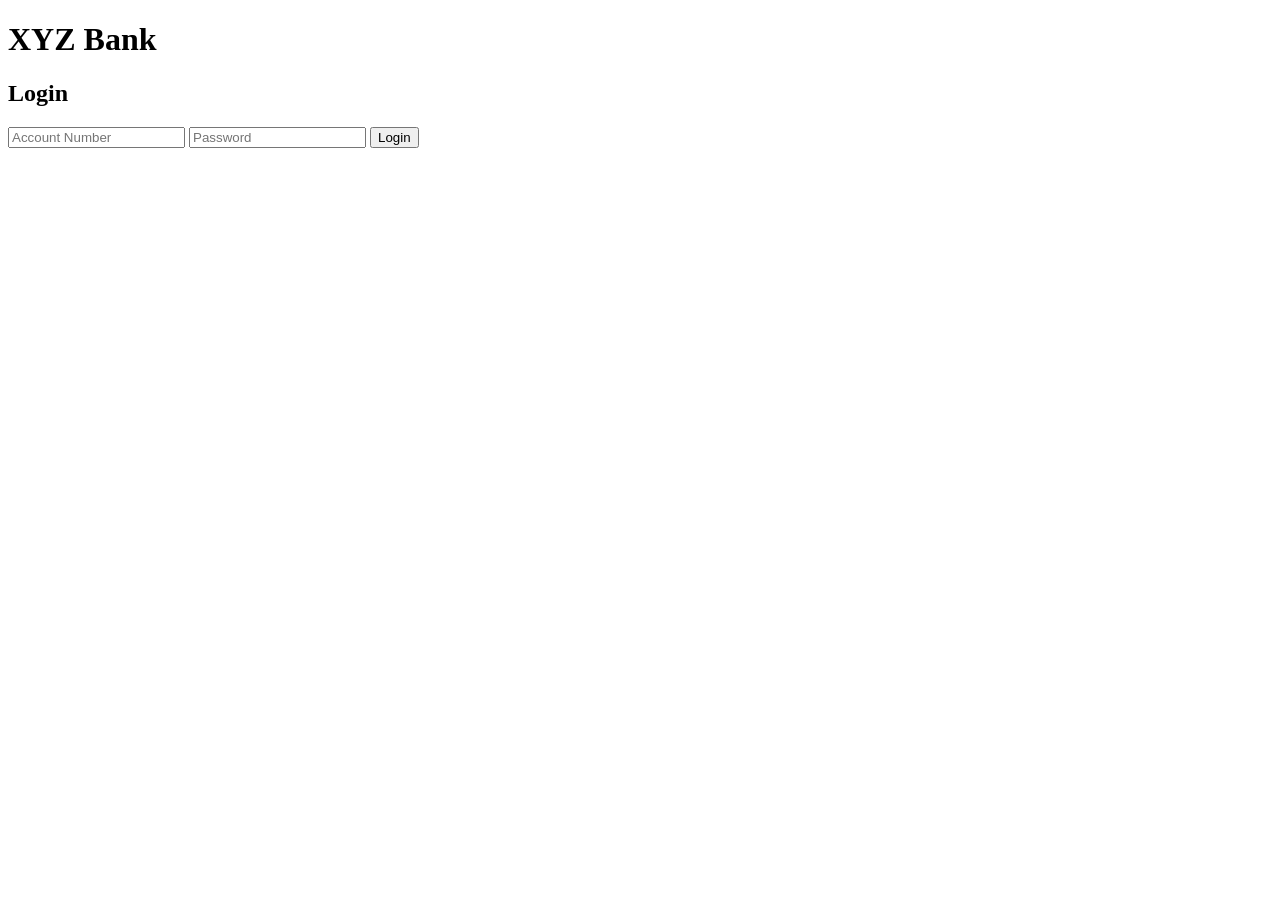
==== app/static/login.html @ 82e76b80 "Feature: login page" ====
<!DOCTYPE html>
<html lang="en">
<head>
    <meta charset="UTF-8">
    <meta name="viewport" content="width=device-width, initial-scale=1.0">
    <title>Welcome to XYZ Bank</title>

    <link rel="stylesheet" href="http://localhost:8000/static/style.css">
</head>
<body>
    <h1>XYZ Bank</h1>
    <div class="login-card">
        <h2>Login</h2>
        <input type="text" id="login-owner" placeholder="Account Number">
        <input type="password" id="login-pin" placeholder="Password">
        <button onclick="login()">Login</button>
        <p id="login-result"></p>
    </div>

    <script src="http://localhost:8000/static/login.js"></script>
</body>
</html>
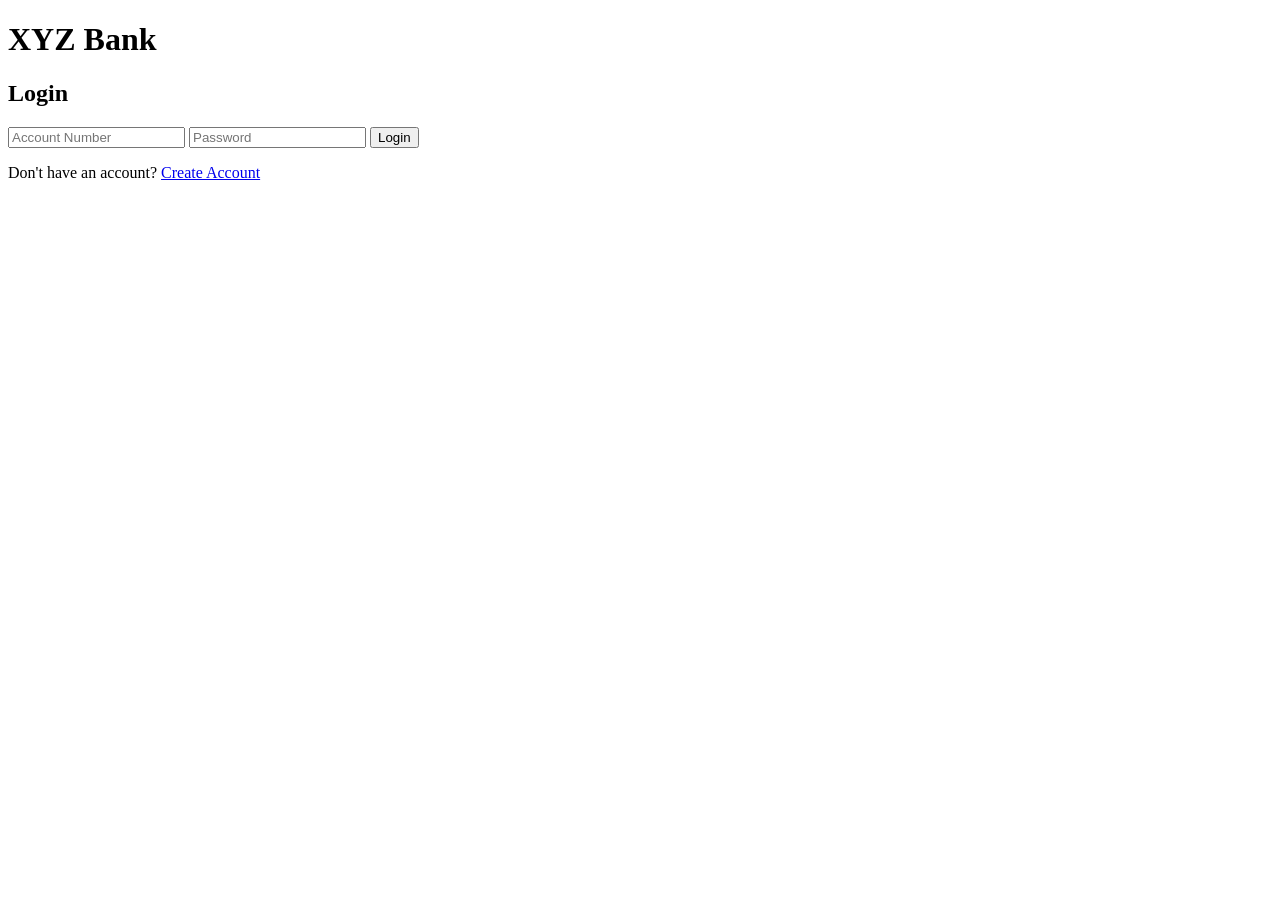
==== commit 244be008: "UI: login page with css styling" ====
--- a/app/static/login.html
+++ b/app/static/login.html
@@ -5,16 +5,18 @@
     <meta name="viewport" content="width=device-width, initial-scale=1.0">
     <title>Welcome to XYZ Bank</title>
 
-    <link rel="stylesheet" href="http://localhost:8000/static/style.css">
+    <link rel="stylesheet" href="http://localhost:8000/static/login.css">
 </head>
 <body>
     <h1>XYZ Bank</h1>
+    
     <div class="login-card">
         <h2>Login</h2>
         <input type="text" id="login-owner" placeholder="Account Number">
         <input type="password" id="login-pin" placeholder="Password">
         <button onclick="login()">Login</button>
         <p id="login-result"></p>
+        <p>Don't have an account? <a href="/register" class="no-underline">Create Account</a></p>
     </div>
 
     <script src="http://localhost:8000/static/login.js"></script>
